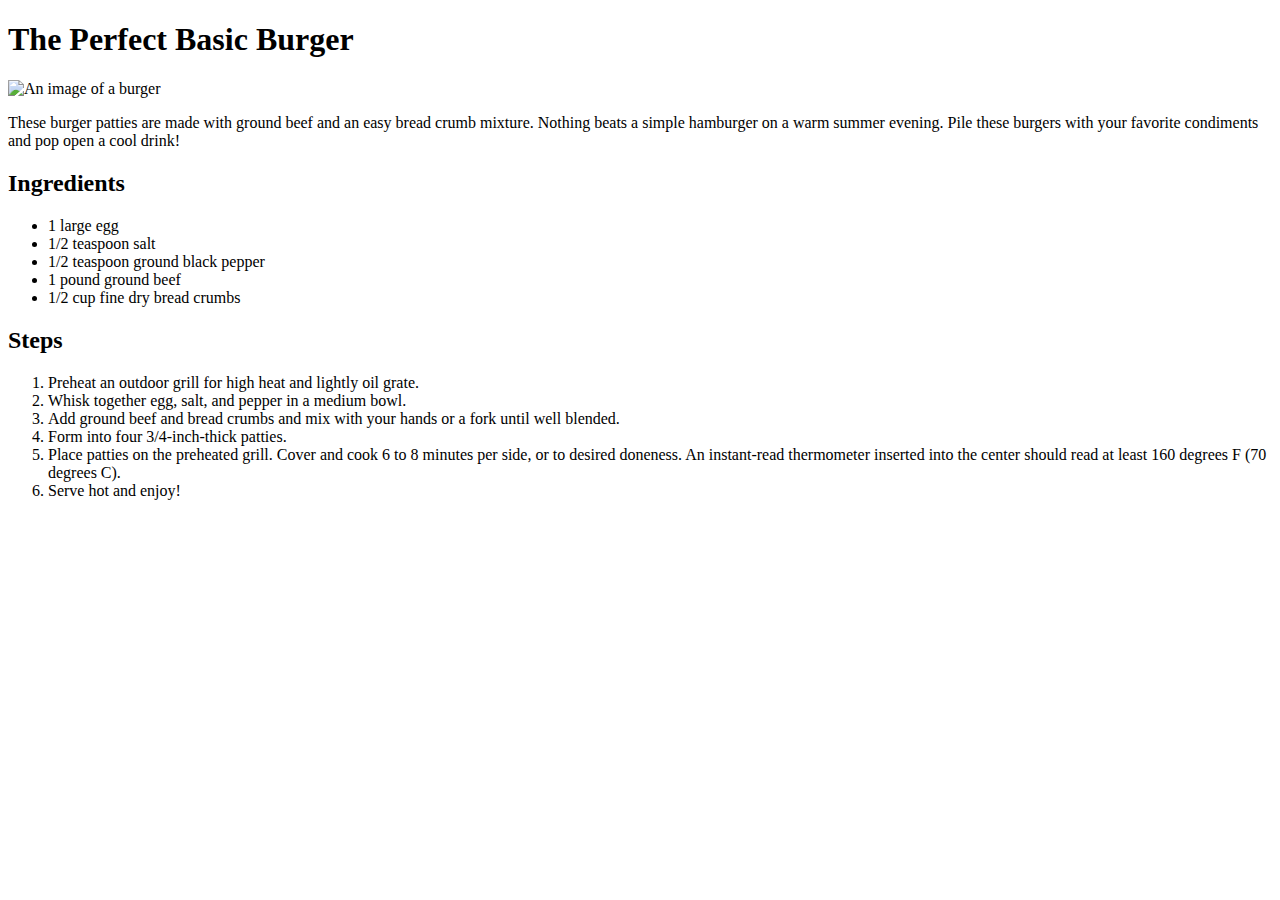
==== recipes/burger.html @ 88d08bdf "Homepage and 1 recipe" ====
<!DOCTYPE html>
<html lang="en">
<head>
    <meta charset="UTF-8">
    <meta http-equiv="X-UA-Compatible" content="IE=edge">
    <meta name="viewport" content="width=device-width, initial-scale=1.0">
    <title>The Perfect Basic Burger</title>
</head>
<body>
    <h1>The Perfect Basic Burger</h1>
    <img src="https://www.allrecipes.com/thmb/5bbowF39Flo1sblOqjMQifuj1a8=/750x0/filters:no_upscale():max_bytes(150000):strip_icc():format(webp)/25473-the-perfect-basic-burger-DDMFS-4x3-56eaba3833fd4a26a82755bcd0be0c54.jpg" alt="An image of a burger">
    <p>These burger patties are made with ground beef and an easy bread crumb mixture. Nothing beats a simple hamburger on a warm summer evening. Pile these burgers with your favorite condiments and pop open a cool drink!</p>
    
    <h2>Ingredients</h2>
    <ul>
        <li>1 large egg</li>
        <li>1/2 teaspoon salt</li>
        <li>1/2 teaspoon ground black pepper</li>
        <li>1 pound ground beef</li>
        <li>1/2 cup fine dry bread crumbs</li>
    </ul>

    <h2>Steps</h2>
    <ol>
        <li>Preheat an outdoor grill for high heat and lightly oil grate.</li>
        <li>Whisk together egg, salt, and pepper in a medium bowl.</li>
        <li>Add ground beef and bread crumbs and mix with your hands or a fork until well blended.</li>
        <li>Form into four 3/4-inch-thick patties.</li>
        <li>Place patties on the preheated grill. Cover and cook 6 to 8 minutes per side, or to desired doneness. An instant-read thermometer inserted into the center should read at least 160 degrees F (70 degrees C).</li>
        <li>Serve hot and enjoy!</li>
    </ol>

</body>
</html>
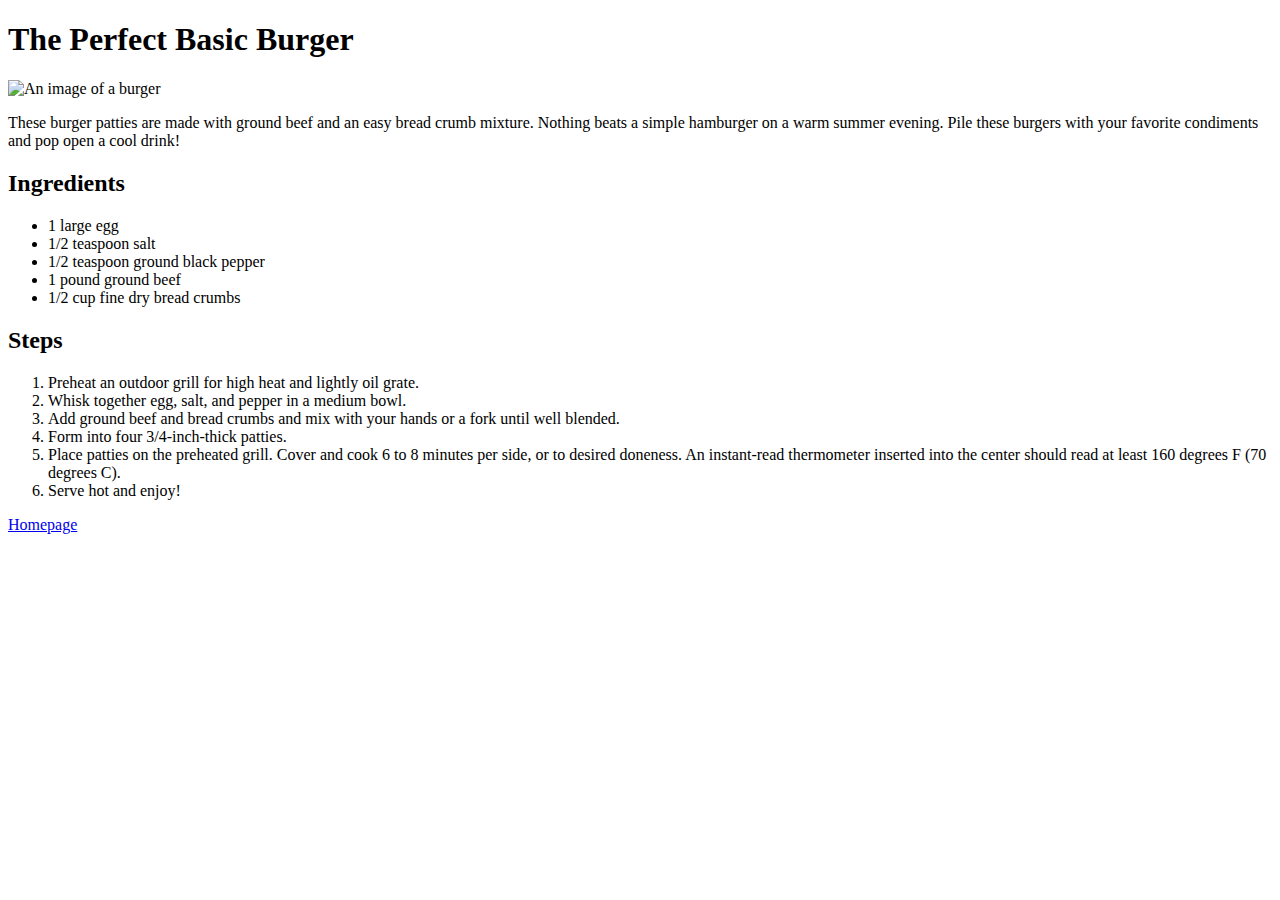
==== commit 72531aeb: "Updated homepage added return links" ====
--- a/recipes/burger.html
+++ b/recipes/burger.html
@@ -29,6 +29,7 @@
         <li>Place patties on the preheated grill. Cover and cook 6 to 8 minutes per side, or to desired doneness. An instant-read thermometer inserted into the center should read at least 160 degrees F (70 degrees C).</li>
         <li>Serve hot and enjoy!</li>
     </ol>
-
+    <a href="../index.html">Homepage</a>
+<!--https://www.allrecipes.com/recipe/25473/the-perfect-basic-burger/-->
 </body>
 </html>